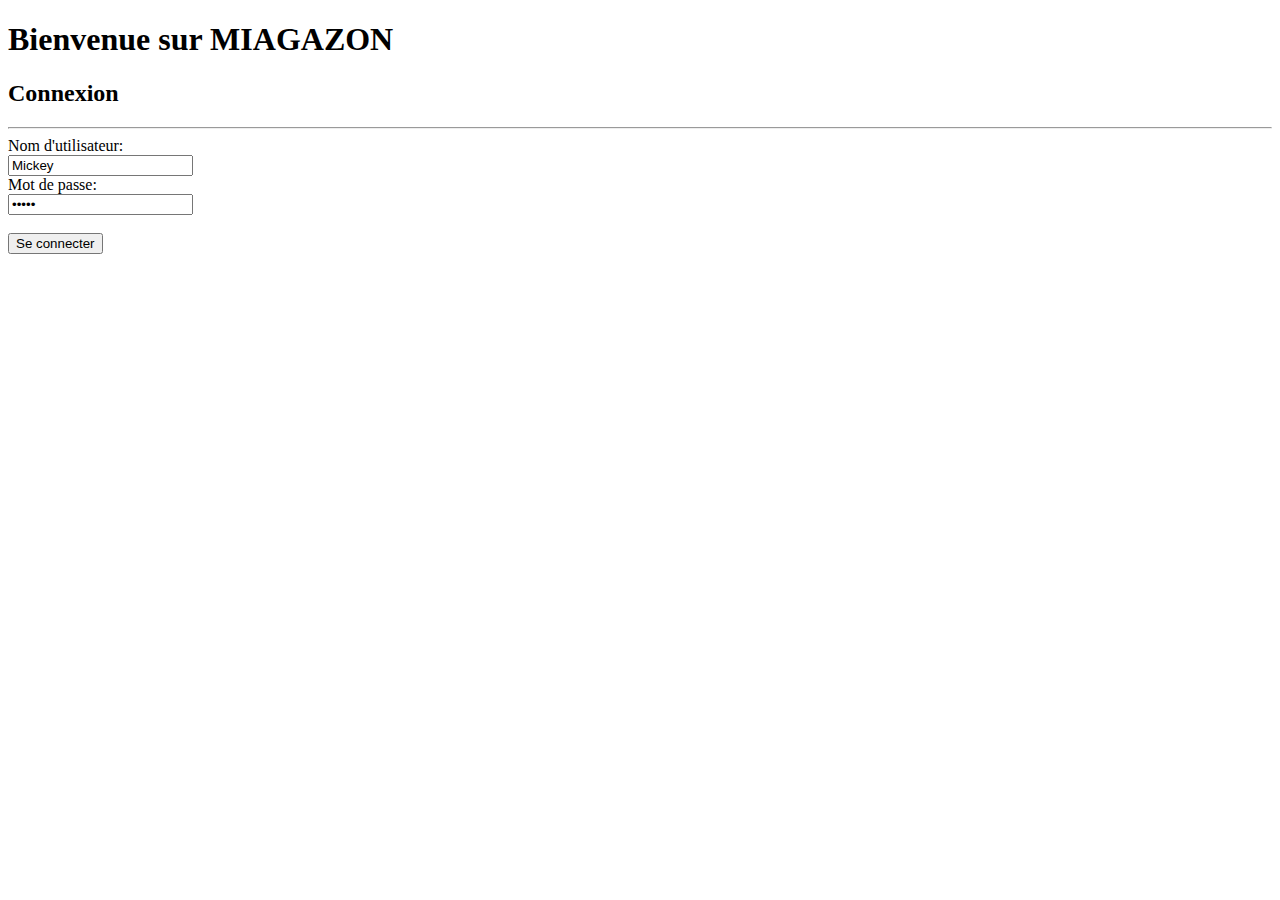
==== login.html @ 7322cee4 "ajoute la structure exemple de base" ====
<!DOCTYPE html>
<html>
    <head>
        <meta charset="UTF-8">
        <title>Miagazon</title>
    </head>

    <body>
        <h1>Bienvenue sur MIAGAZON</h1>
        <h2>Connexion</h2>
        <hr>
        <form action="login.php">
                Nom d'utilisateur:<br>
                <input type="text" name="login" value="Mickey">
                <br>
                Mot de passe:<br>
                <input type="password" name="password" value="Mouse">
                <br><br>
                <input type="submit" value="Se connecter">
        </form>
    </body>

</html>
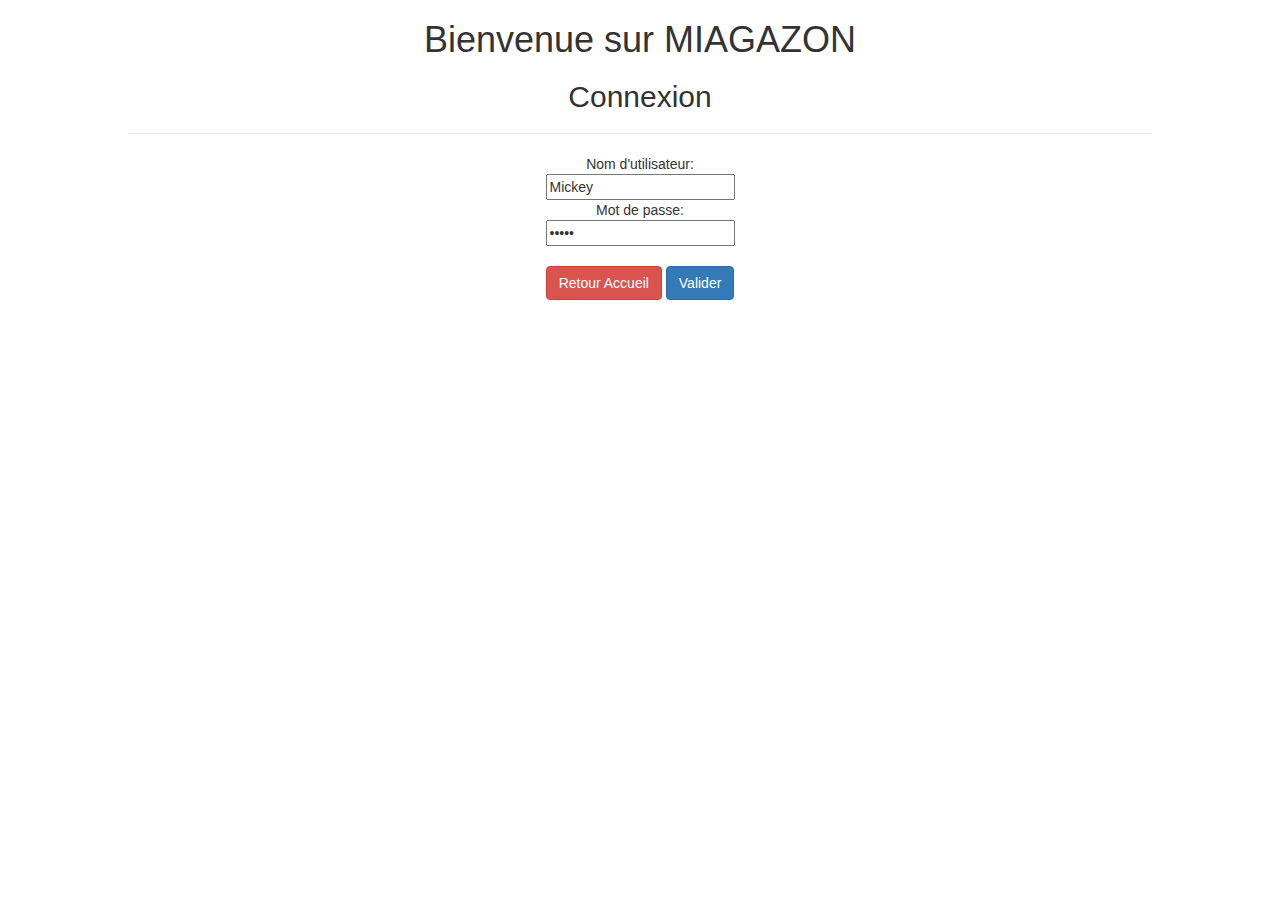
==== commit 0a9f5a65: "Amélioration GUI avec Bootstrap" ====
--- a/login.html
+++ b/login.html
@@ -3,6 +3,8 @@
     <head>
         <meta charset="UTF-8">
         <title>Miagazon</title>
+        <link rel="stylesheet" type="text/css" href="css/bootstrap.min.css" />
+        <link rel="stylesheet" type="text/css" href="css/style.css" />
     </head>
 
     <body>
@@ -16,8 +18,11 @@
                 Mot de passe:<br>
                 <input type="password" name="password" value="Mouse">
                 <br><br>
-                <input type="submit" value="Se connecter">
+                <a href="index.html" class="btn btn-danger" >Retour Accueil</a>
+                <input type="submit" class="btn btn-primary" value="Valider">
         </form>
+
+        <script src="js/bootstrap.min.js"></script>
     </body>
 
 </html>--- a/css/style.css
+++ b/css/style.css
@@ -0,0 +1,5 @@
+body {
+    width: 80%;
+    text-align: center;
+    margin: auto;
+}